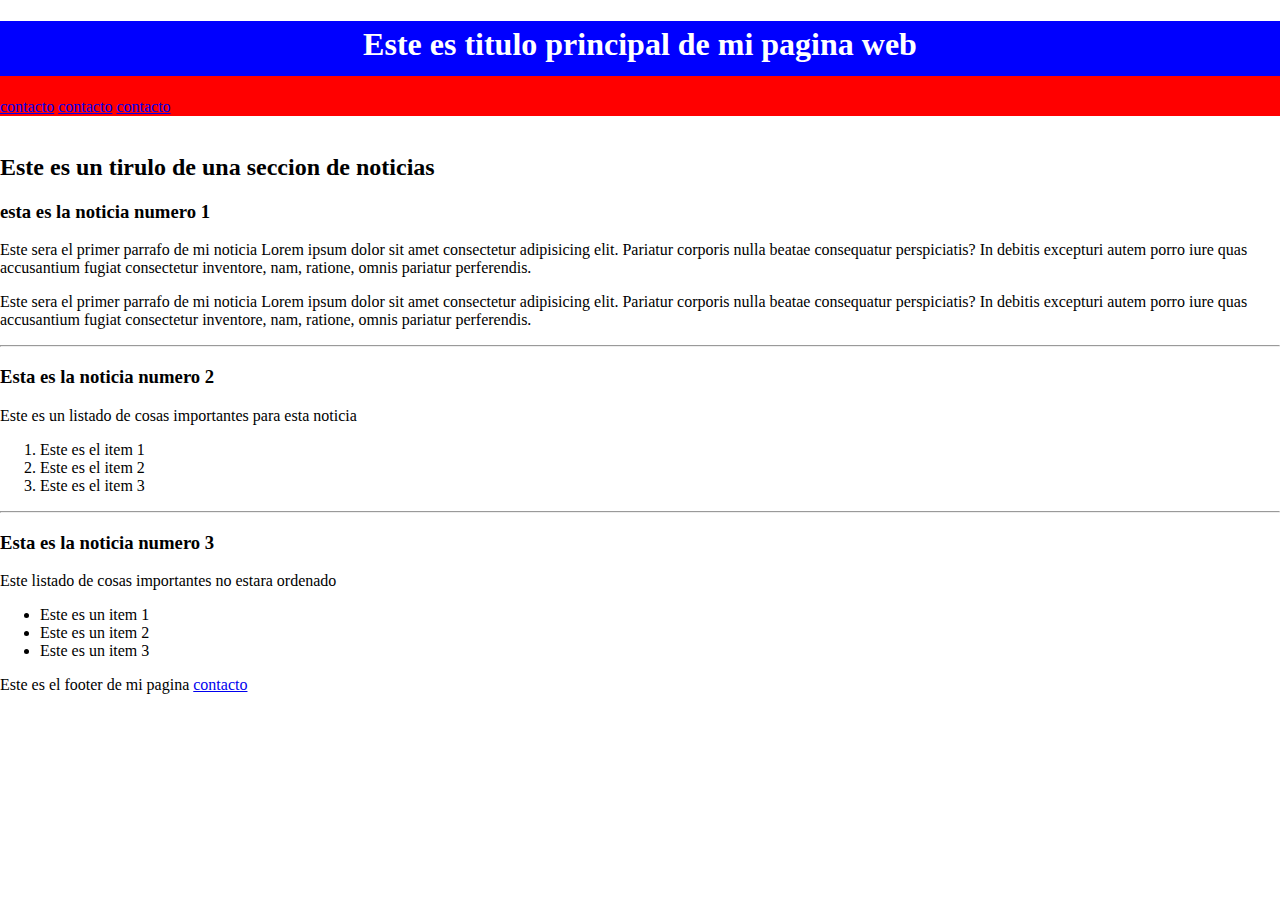
==== index.html @ 6766c876 "First commit: HTML file" ====
<!DOCTYPE html>
<html lang="es">

<head>
    <meta charset="UTF-8">
    <meta name="viewport" content="width=device-width, initial-scale=1.0">
    <title>Document</title>
    <link rel="stylesheet" href="estilos.css">
</head>

<body class="body">
    <header class="header">
        <h1 class="h1">Este es titulo principal de mi pagina web</h1>
        <a href="contacto.html"> contacto</a>
        <a href="contacto.html"> contacto</a>
        <a href="contacto.html"> contacto</a>

    </header>

    <main>

        <img src="" alt="">

        <section>

            <h2>Este es un tirulo de una seccion de noticias</h2>

            <article>

                <h3>esta es la noticia numero 1</h3>

                <div>

                    <p>Este sera el primer parrafo de mi noticia Lorem ipsum dolor sit amet consectetur adipisicing
                        elit.
                        Pariatur corporis nulla beatae consequatur perspiciatis? In debitis excepturi
                        autem porro iure quas accusantium fugiat consectetur inventore, nam, ratione, omnis pariatur
                        perferendis.
                    </p>
                    <p>Este sera el primer parrafo de mi noticia Lorem ipsum dolor sit amet consectetur adipisicing
                        elit.
                        Pariatur corporis nulla beatae consequatur perspiciatis? In debitis excepturi
                        autem porro iure quas accusantium fugiat consectetur inventore, nam, ratione, omnis pariatur
                        perferendis.
                    </p>

                </div>

            </article>
            <hr />
            <article>

                <h3>Esta es la noticia numero 2</h3>

                <p>Este es un listado de cosas importantes para esta noticia</p>

                <ol>
                    <li>Este es el item 1</li>
                    <li>Este es el item 2</li>
                    <li>Este es el item 3</li>
                </ol>

            </article>
            <hr />
            <article>

                <h3>Esta es la noticia numero 3</h3>

                <p>Este listado de cosas importantes no estara ordenado</p>

                <ul>
                    <li>Este es un item 1</li>
                    <li>Este es un item 2</li>
                    <li>Este es un item 3</li>
                </ul>

            </article>

        </section>

    </main>

    <footer>
        Este es el footer de mi pagina
        <a href="contacto.html"> contacto</a>

    </footer>

</body>

</html>
---- estilos.css ----
.body {
    margin: 0;
    padding: 0;
}

.header {
    background-color: red;
}

.h1 {
    background-color: blue;
    color: white;
    height: 45px;
    padding: 5px;
    text-align: center;
}
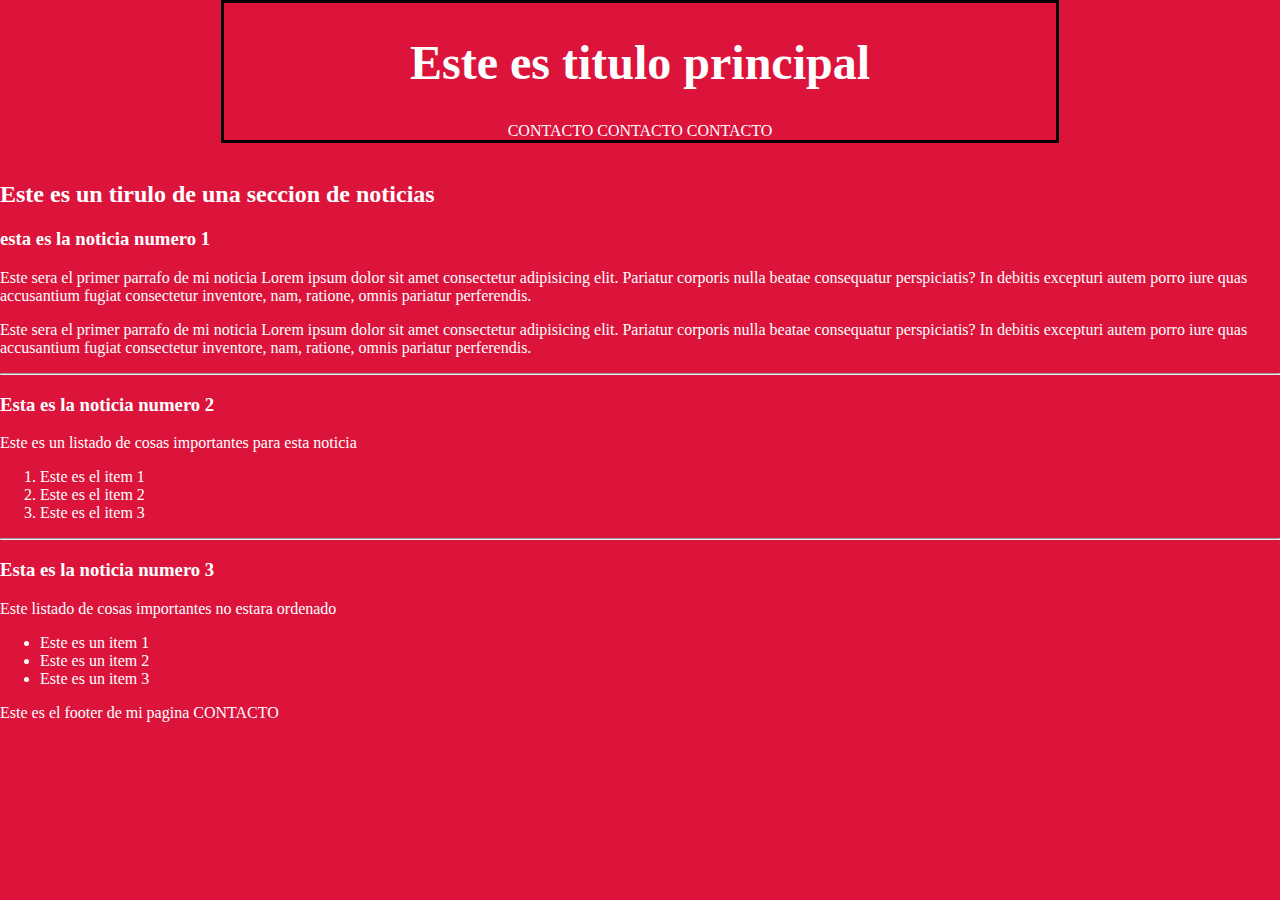
==== commit 6b7a6c85: "holi" ====
--- a/index.html
+++ b/index.html
@@ -4,16 +4,20 @@
 <head>
     <meta charset="UTF-8">
     <meta name="viewport" content="width=device-width, initial-scale=1.0">
+    <link rel="stylesheet" href="estilos.css" />
     <title>Document</title>
-    <link rel="stylesheet" href="estilos.css">
+
 </head>
 
-<body class="body">
-    <header class="header">
-        <h1 class="h1">Este es titulo principal de mi pagina web</h1>
-        <a href="contacto.html"> contacto</a>
-        <a href="contacto.html"> contacto</a>
-        <a href="contacto.html"> contacto</a>
+<body>
+    <header>
+        <div class="encabezado" id="encabezado">
+            <h1 class="h1">Este es titulo principal</h1>
+            <a href="contacto.html"> contacto</a>
+            <a href="contacto.html"> contacto</a>
+            <a href="contacto.html"> contacto</a>
+        </div>
+
 
     </header>
 
--- a/estilos.css
+++ b/estilos.css
@@ -1,16 +1,25 @@
-.body {
+body {
     margin: 0;
     padding: 0;
-}
-
-.header {
-    background-color: red;
+    background-color: crimson;
+    color: white;
 }
 
 .h1 {
-    background-color: blue;
     color: white;
-    height: 45px;
-    padding: 5px;
+    font-size: 3em;
+
+}
+
+a {
+    text-decoration: none;
+    text-transform: uppercase;
+    color: white;
+}
+
+.encabezado {
+    border: 3px solid black;
+    width: 65vw;
+    margin: auto;
     text-align: center;
 }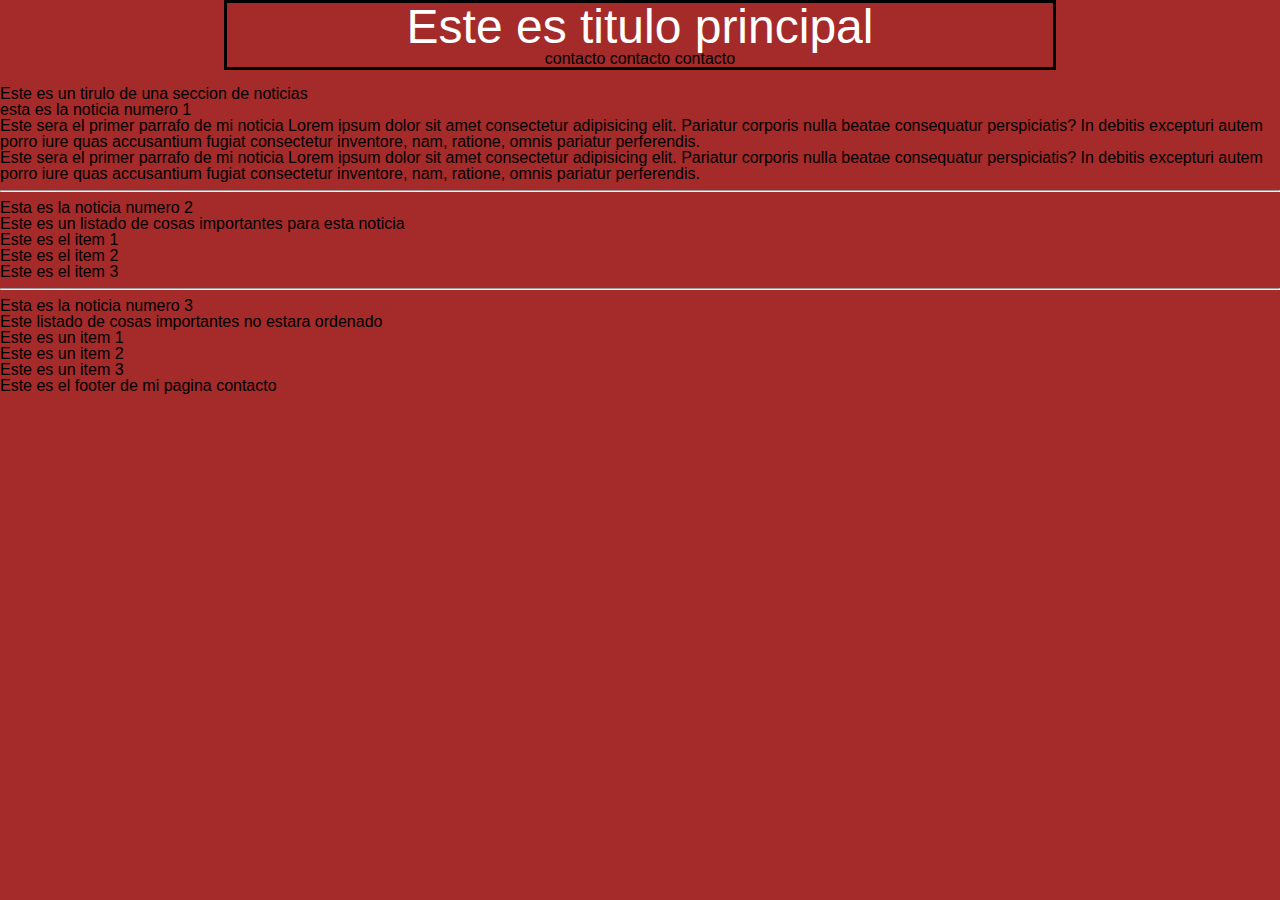
==== commit e75d2a69: "holi1" ====
--- a/index.html
+++ b/index.html
@@ -5,11 +5,12 @@
     <meta charset="UTF-8">
     <meta name="viewport" content="width=device-width, initial-scale=1.0">
     <link rel="stylesheet" href="estilos.css" />
+    <link rel="stylesheet" href="reseteo.css" />
     <title>Document</title>
 
 </head>
 
-<body>
+<body class="cuerpo">
     <header>
         <div class="encabezado" id="encabezado">
             <h1 class="h1">Este es titulo principal</h1>
--- a/estilos.css
+++ b/estilos.css
@@ -1,20 +1,5 @@
-body {
-    margin: 0;
-    padding: 0;
-    background-color: crimson;
-    color: white;
-}
-
-.h1 {
-    color: white;
-    font-size: 3em;
-
-}
-
-a {
-    text-decoration: none;
-    text-transform: uppercase;
-    color: white;
+.cuerpo {
+    background-color: brown;
 }
 
 .encabezado {
@@ -22,4 +7,10 @@
     width: 65vw;
     margin: auto;
     text-align: center;
+}
+
+.h1 {
+    color: white;
+    font-size: 3em;
+
 }--- a/reseteo.css
+++ b/reseteo.css
@@ -0,0 +1,130 @@
+/* Reset de CSS */
+
+/* Establece los valores predeterminados de los elementos HTML */
+html,
+body,
+div,
+span,
+applet,
+object,
+iframe,
+h1,
+h2,
+h3,
+h4,
+h5,
+h6,
+p,
+blockquote,
+pre,
+a,
+abbr,
+acronym,
+address,
+big,
+cite,
+code,
+del,
+dfn,
+em,
+img,
+ins,
+kbd,
+q,
+s,
+samp,
+small,
+strike,
+strong,
+sub,
+sup,
+tt,
+var,
+b,
+u,
+i,
+center,
+dl,
+dt,
+dd,
+ol,
+ul,
+li,
+fieldset,
+form,
+label,
+legend,
+table,
+caption,
+tbody,
+tfoot,
+thead,
+tr,
+th,
+td,
+article,
+aside,
+canvas,
+details,
+embed,
+figure,
+figcaption,
+footer,
+header,
+hgroup,
+menu,
+nav,
+output,
+ruby,
+section,
+summary,
+time,
+mark,
+audio,
+video {
+    margin: 0;
+    padding: 0;
+    border: 0;
+    font-size: 100%;
+    font: inherit;
+    vertical-align: baseline;
+}
+
+/* Reestablece los estilos para elementos que podrían tener estilos heredados */
+article,
+aside,
+details,
+figcaption,
+figure,
+footer,
+header,
+hgroup,
+menu,
+nav,
+section {
+    display: block;
+}
+
+/* Ajustes para el contenido de enlace */
+a {
+    background-color: transparent;
+    text-decoration: none;
+    color: inherit;
+}
+
+/* Establece márgenes y relleno a 'border-box' para todos los elementos */
+* {
+    box-sizing: border-box;
+}
+
+/* Establece una fuente base para mejorar la legibilidad */
+body {
+    line-height: 1;
+    font-family: Arial, sans-serif;
+}
+
+/* Evita que las imágenes se ajusten al tamaño por defecto */
+img {
+    max-width: 100%;
+    height: auto;
+}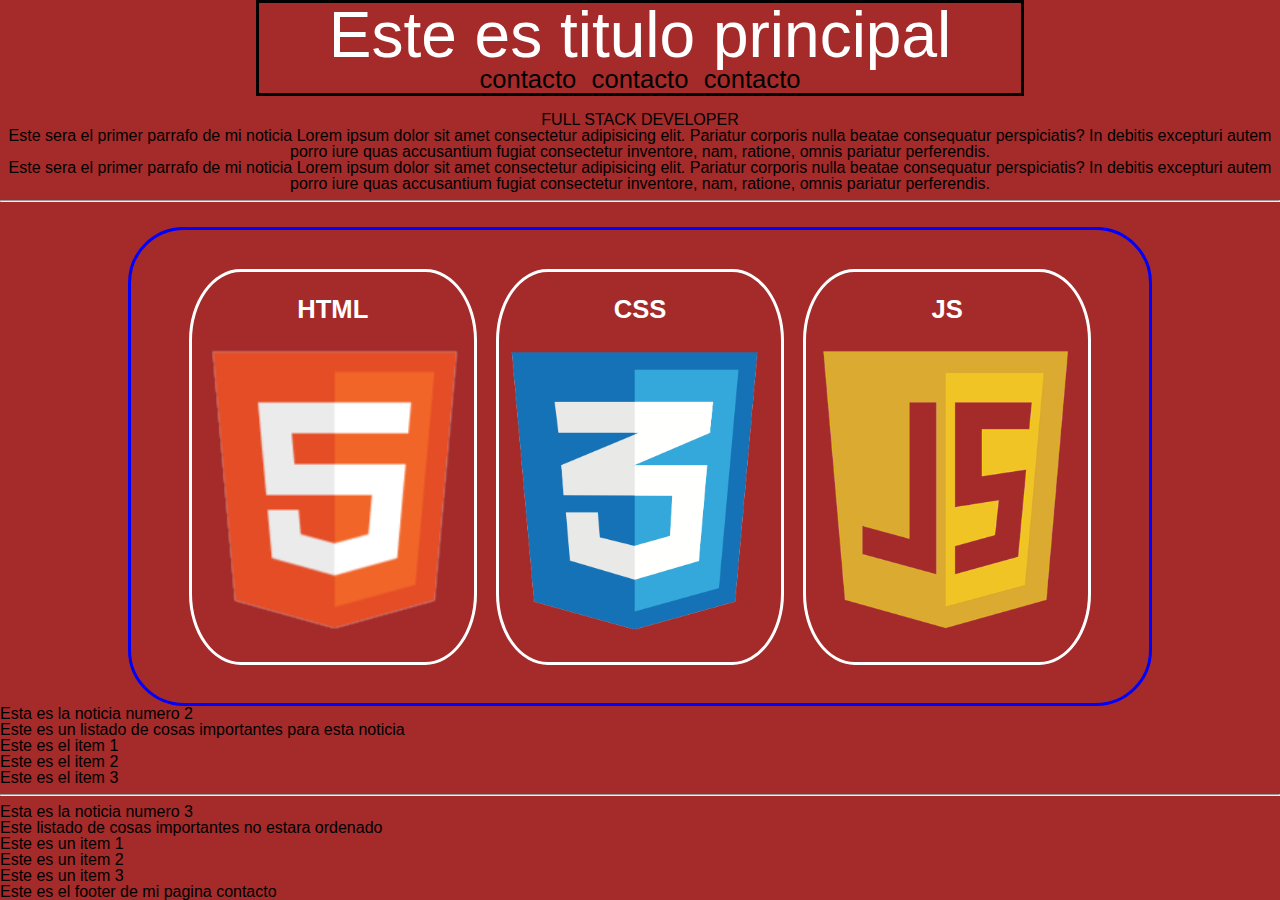
==== commit fa747ec5: "holi3" ====
--- a/index.html
+++ b/index.html
@@ -14,9 +14,11 @@
     <header>
         <div class="encabezado" id="encabezado">
             <h1 class="h1">Este es titulo principal</h1>
-            <a href="contacto.html"> contacto</a>
-            <a href="contacto.html"> contacto</a>
-            <a href="contacto.html"> contacto</a>
+            <div class="aenlaces">
+                <a href="contacto.html"> contacto</a>
+                <a href="contacto.html"> contacto</a>
+                <a href="contacto.html"> contacto</a>
+            </div>
         </div>
 
 
@@ -28,13 +30,13 @@
 
         <section>
 
-            <h2>Este es un tirulo de una seccion de noticias</h2>
+
 
             <article>
 
-                <h3>esta es la noticia numero 1</h3>
+                <div class="sobremi">
 
-                <div>
+                    <h2>FULL STACK DEVELOPER</h2>
 
                     <p>Este sera el primer parrafo de mi noticia Lorem ipsum dolor sit amet consectetur adipisicing
                         elit.
@@ -53,6 +55,32 @@
 
             </article>
             <hr />
+            <section>
+
+                <div class="cardscontainer">
+                    <div class="cardsimg">
+                        <h3 class="titulologo">HTML</h3>
+                        <img class="logo" src="html.png" alt="imagen-html">
+                    </div>
+
+                    <div class="cardsimg">
+                        <h3 class="titulologo">CSS</h3>
+                        <img class="logo" src="css.png" alt="imagen-css">
+                    </div>
+
+                    <div class="cardsimg">
+                        <h3 class="titulologo">JS</h3>
+                        <img class="logo" src="javascript.png" alt="imagen-javascript">
+                    </div>
+                </div>
+
+
+
+            </section>
+
+
+
+
             <article>
 
                 <h3>Esta es la noticia numero 2</h3>
--- a/estilos.css
+++ b/estilos.css
@@ -4,13 +4,78 @@
 
 .encabezado {
     border: 3px solid black;
-    width: 65vw;
+    width: 60vw;
     margin: auto;
+    display: flex;
+    flex-direction: column;
+    align-items: center;
+
+
+}
+
+.aenlaces {
+    display: flex;
+    flex-direction: row;
+    align-items: center;
+    gap: 1.2vw;
+    font-size: 2vw;
+}
+
+
+
+.h1 {
+    color: white;
+    font-size: 5vw;
+
+}
+
+.sobremi {
     text-align: center;
 }
 
-.h1 {
+.cardscontainer {
+    width: 80vw;
+    border: 3px solid blue;
+    margin: auto;
+    padding: 3vw;
+    border-radius: 3.5em;
+    margin-top: 2vw;
+    display: flex;
+    flex-direction: row;
+    justify-content: space-evenly;
+
+}
+
+
+.cardsimg {
+    width: fit-content;
+    border: 3px solid white;
+    border-radius: 18%;
+    transition: all 1s;
+    cursor: pointer;
+    display: flex;
+    flex-direction: column;
+    align-items: center;
+
+}
+
+.cardsimg:hover {
+    background-color: chocolate;
+}
+
+.titulologo {
+    font-size: 2vw;
+    font-weight: bold;
+    margin-top: 2vw;
     color: white;
-    font-size: 3em;
 
+}
+
+
+.logo {
+    width: 22vw;
+    height: auto;
+    margin: auto;
+    margin-top: 2vw;
+    margin-bottom: 2.5vw;
 }